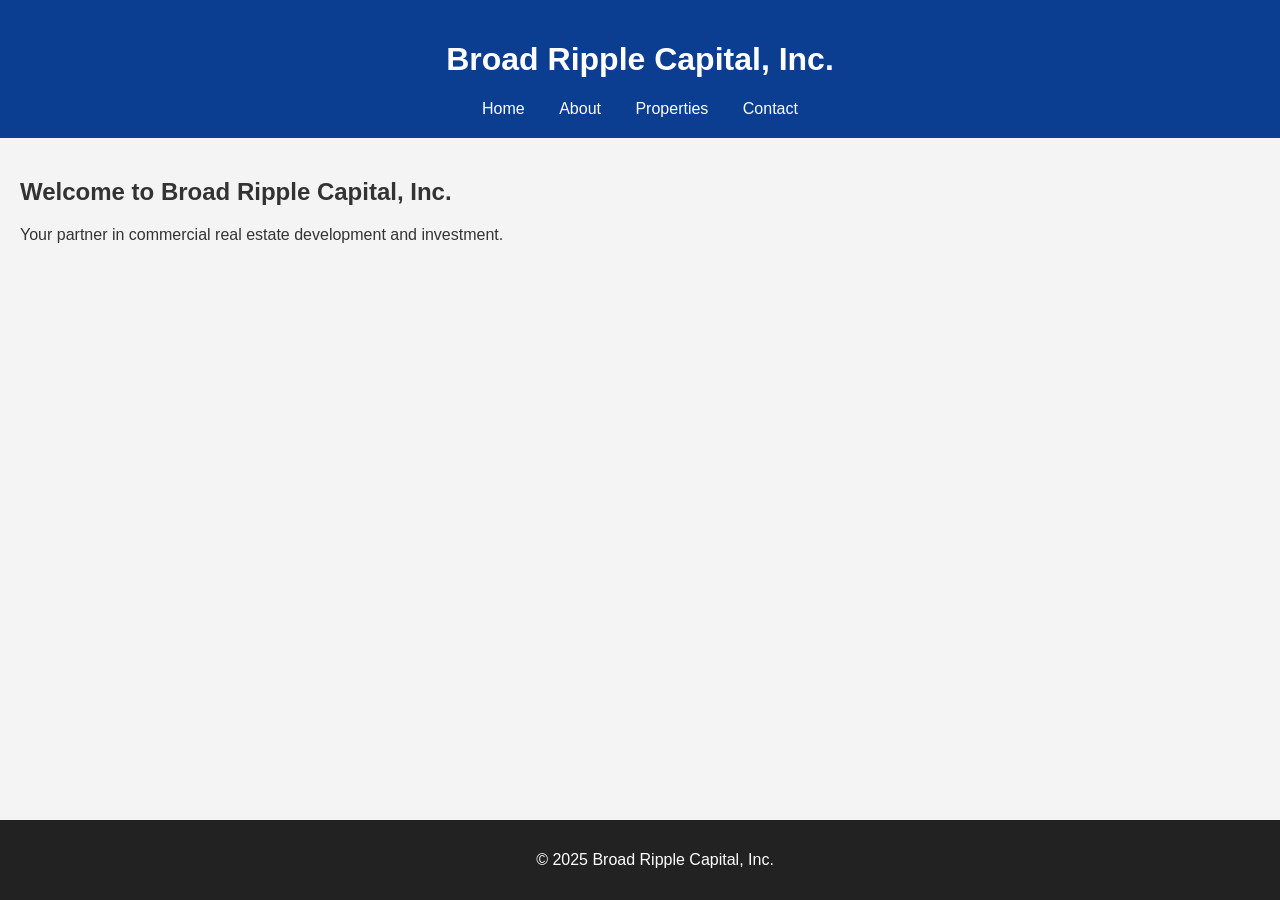
==== index.html @ 8bd4729a "Add files via upload" ====
<!DOCTYPE html>
<html lang="en">
<head>
  <meta charset="UTF-8" />
  <meta name="viewport" content="width=device-width, initial-scale=1.0" />
  <title>Broad Ripple Capital, Inc.</title>
  <link rel="stylesheet" href="css/styles.css" />
</head>
<body>
  <header>
    <h1>Broad Ripple Capital, Inc.</h1>
    <nav>
      <a href="index.html">Home</a>
      <a href="about.html">About</a>
      <a href="properties.html">Properties</a>
      <a href="contact.html">Contact</a>
    </nav>
  </header>
  <main>
    <section>
      <h2>Welcome to Broad Ripple Capital, Inc.</h2>
      <p>Your partner in commercial real estate development and investment.</p>
    </section>
  </main>
  <footer>
    <p>&copy; 2025 Broad Ripple Capital, Inc.</p>
  </footer>
</body>
</html>
---- css/styles.css ----
body {
  font-family: Arial, sans-serif;
  margin: 0;
  padding: 0;
  background: #f4f4f4;
  color: #333;
}

header {
  background: #0b3d91;
  color: white;
  padding: 20px;
  text-align: center;
}

nav a {
  color: white;
  margin: 0 15px;
  text-decoration: none;
}

main {
  padding: 20px;
}

footer {
  background: #222;
  color: white;
  text-align: center;
  padding: 15px;
  position: fixed;
  bottom: 0;
  width: 100%;
}
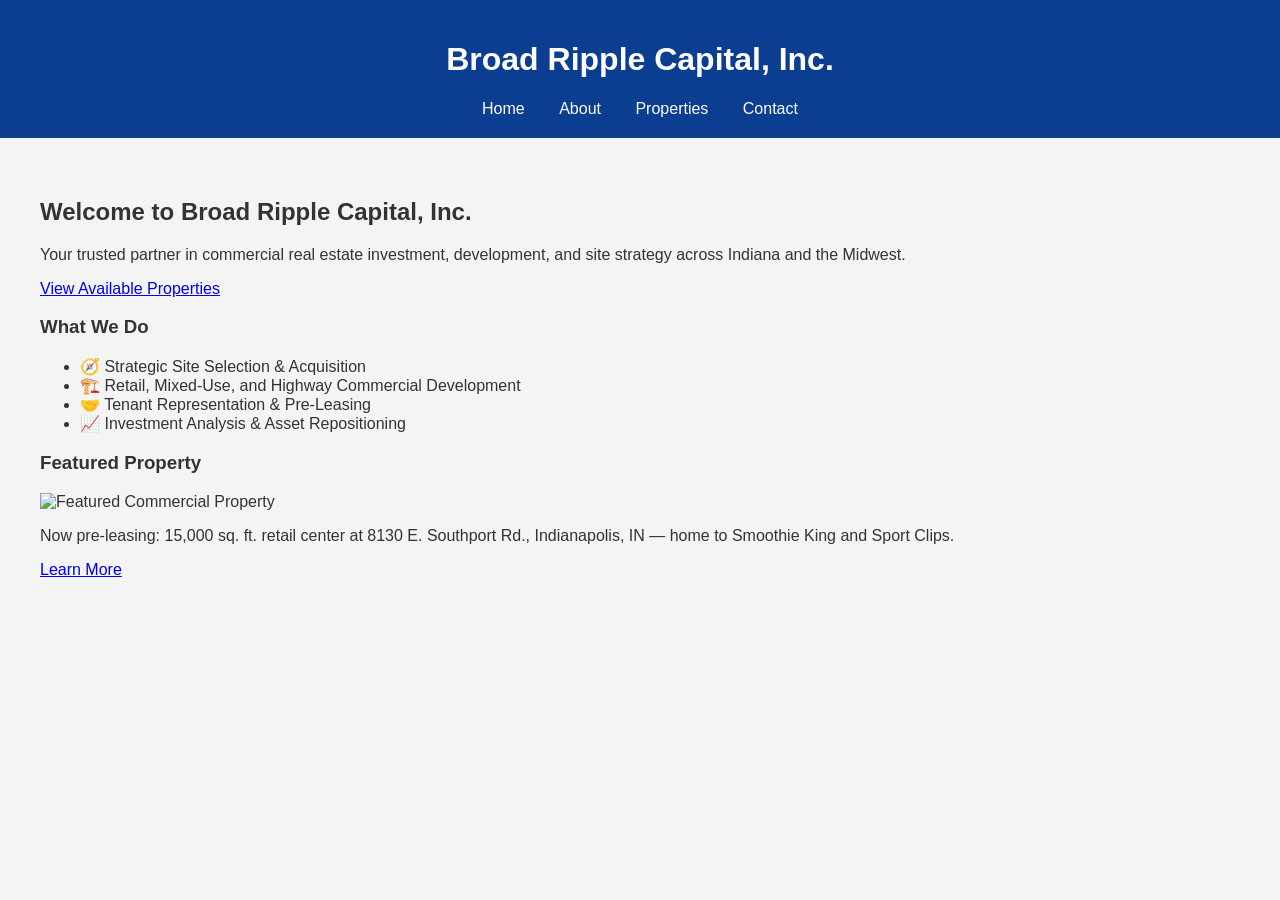
==== commit 395a0da6: "Update index.html" ====
--- a/index.html
+++ b/index.html
@@ -17,13 +17,27 @@
     </nav>
   </header>
   <main>
-    <section>
-      <h2>Welcome to Broad Ripple Capital, Inc.</h2>
-      <p>Your partner in commercial real estate development and investment.</p>
-    </section>
-  </main>
-  <footer>
-    <p>&copy; 2025 Broad Ripple Capital, Inc.</p>
-  </footer>
-</body>
-</html>+   <main>
+  <section>
+    <h2>Welcome to Broad Ripple Capital, Inc.</h2>
+    <p>Your trusted partner in commercial real estate investment, development, and site strategy across Indiana and the Midwest.</p>
+    <a href="properties.html" class="cta-button">View Available Properties</a>
+  </section>
+
+  <section>
+    <h3>What We Do</h3>
+    <ul>
+      <li>🧭 Strategic Site Selection & Acquisition</li>
+      <li>🏗️ Retail, Mixed-Use, and Highway Commercial Development</li>
+      <li>🤝 Tenant Representation & Pre-Leasing</li>
+      <li>📈 Investment Analysis & Asset Repositioning</li>
+    </ul>
+  </section>
+
+  <section class="highlight">
+    <h3>Featured Property</h3>
+    <img src="assets/images/project1.jpg" alt="Featured Commercial Property" class="highlight-image">
+    <p>Now pre-leasing: 15,000 sq. ft. retail center at 8130 E. Southport Rd., Indianapolis, IN — home to Smoothie King and Sport Clips.</p>
+    <a href="properties.html" class="cta-button">Learn More</a>
+  </section>
+</main>
--- a/css/styles.css
+++ b/css/styles.css
@@ -31,4 +31,19 @@
   position: fixed;
   bottom: 0;
   width: 100%;
-}+}
+
+.about-photos {
+  display: flex;
+  flex-wrap: wrap;
+  gap: 20px;
+  margin-top: 20px;
+  justify-content: center;
+}
+
+.about-photos img {
+  width: 100%;
+  max-width: 300px;
+  border-radius: 10px;
+  box-shadow: 0 4px 10px rgba(0, 0, 0, 0.1);
+}
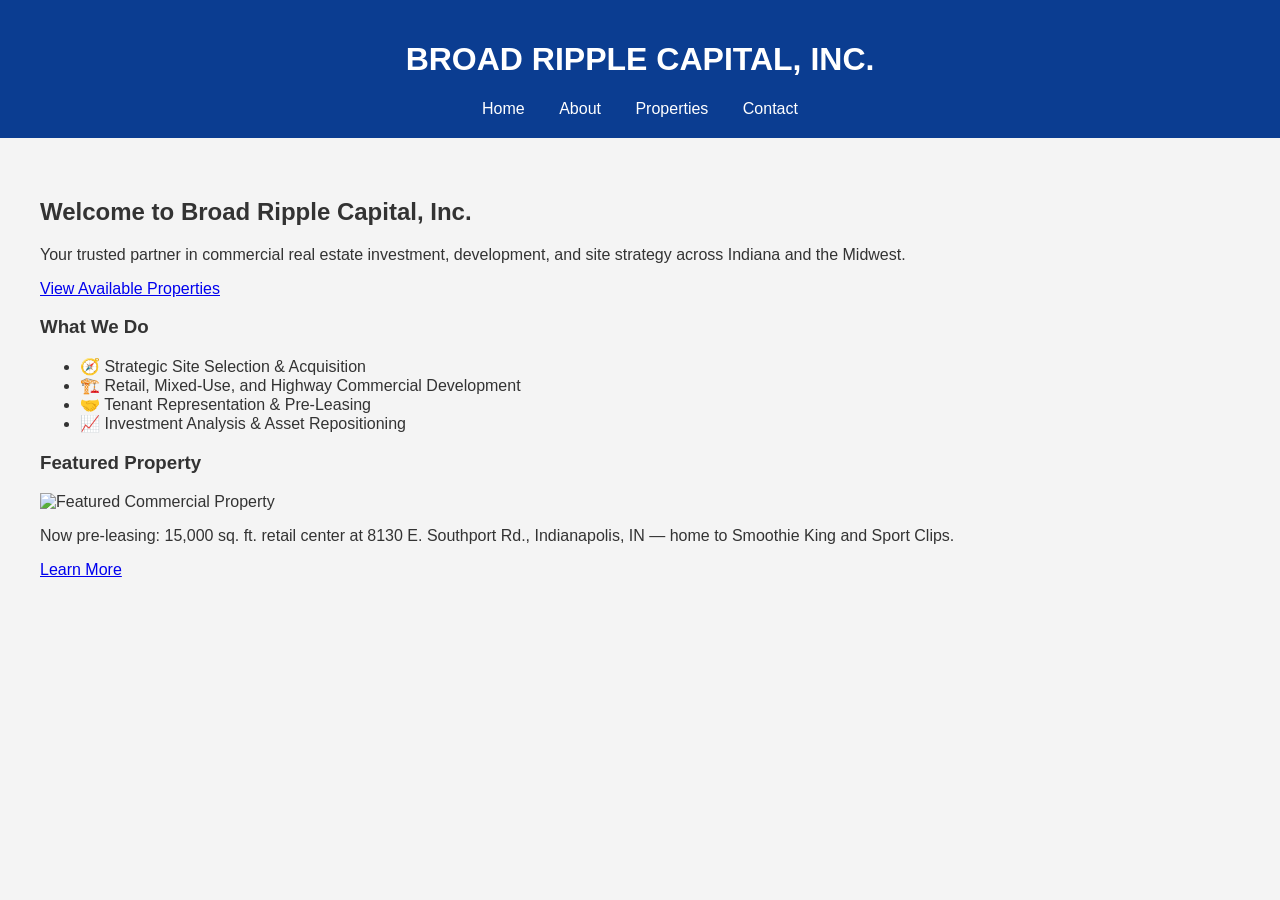
==== commit 0a382f11: "Update index.html" ====
--- a/index.html
+++ b/index.html
@@ -3,12 +3,12 @@
 <head>
   <meta charset="UTF-8" />
   <meta name="viewport" content="width=device-width, initial-scale=1.0" />
-  <title>Broad Ripple Capital, Inc.</title>
+  <title>BROAD RIPPLE CAPITAL, INC.</title>
   <link rel="stylesheet" href="css/styles.css" />
 </head>
 <body>
   <header>
-    <h1>Broad Ripple Capital, Inc.</h1>
+    <h1>BROAD RIPPLE CAPITAL, INC.</h1>
     <nav>
       <a href="index.html">Home</a>
       <a href="about.html">About</a>
